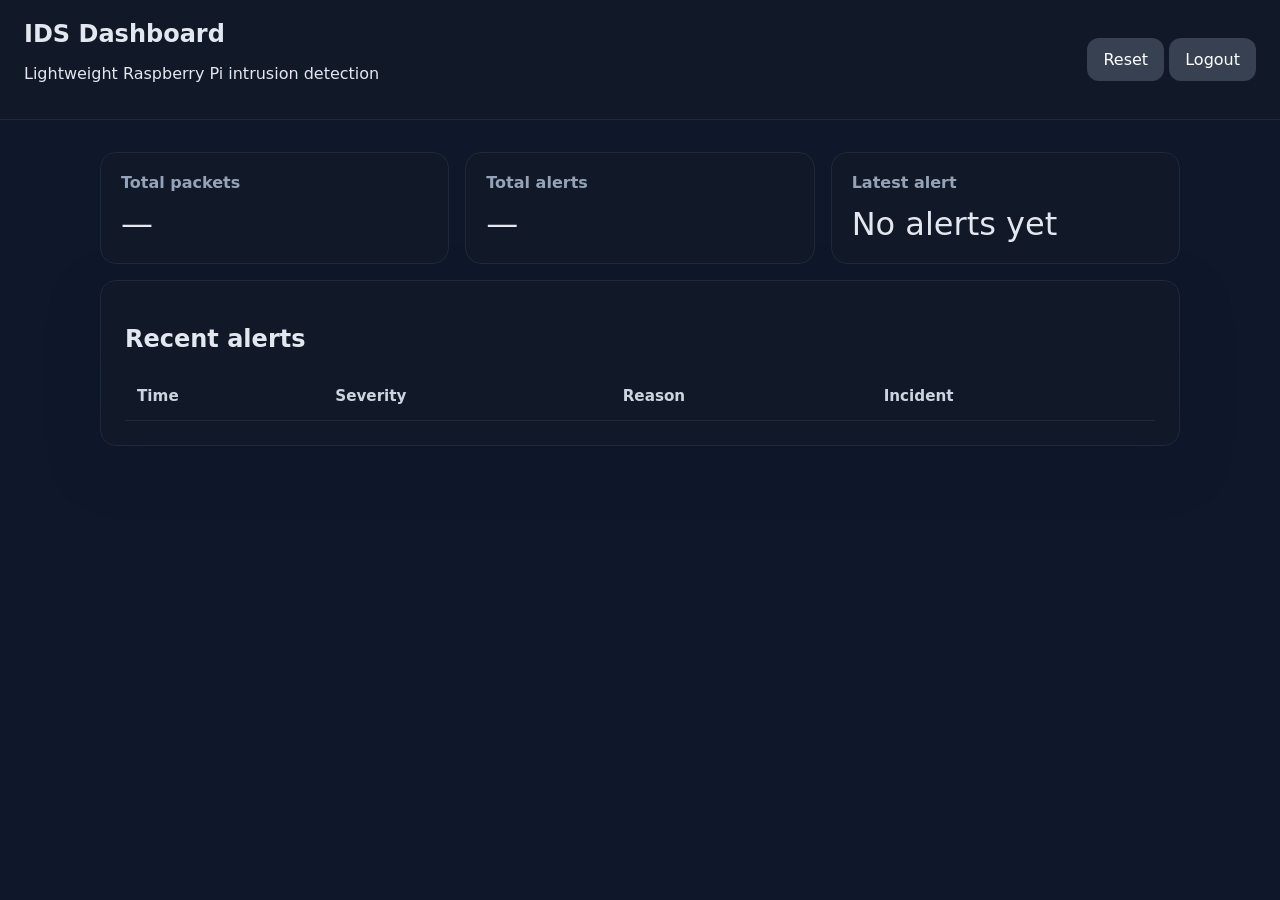
==== templates/index.html @ 2087995a "Initial commit" ====
<!DOCTYPE html>
<html lang="en">
  <head>
    <meta charset="UTF-8" />
    <meta name="viewport" content="width=device-width, initial-scale=1.0" />
    <title>IDS Dashboard</title>
    <link rel="stylesheet" href="/static/css/style.css" />
  </head>
  <body>
    <header class="topbar">
      <div>
        <h1>IDS Dashboard</h1>
        <p>Lightweight Raspberry Pi intrusion detection</p>
      </div>
      <div class="actions">
      <a class="button secondary" href="/reset">Reset</a>
      <a class="button secondary" href="/logout">Logout</a>
      </div>
    </header>
    <main class="page-dashboard">
      <section class="summary-grid">
        <div class="card">
          <h2>Total packets</h2>
          <p id="total-packets">—</p>
        </div>
        <div class="card">
          <h2>Total alerts</h2>
          <p id="total-alerts">—</p>
        </div>
        <div class="card">
          <h2>Latest alert</h2>
          <p id="latest-alert">No alerts yet</p>
        </div>
      </section>

      <section class="panel">
        <h2>Recent alerts</h2>
        <table>
          <thead>
            <tr>
              <th>Time</th>
              <th>Severity</th>
              <th>Reason</th>
              <th>Incident</th>
            </tr>
          </thead>
          <tbody id="alerts-table"></tbody>
        </table>
      </section>
    <div id="incident-modal" class="modal hidden">
  <div class="modal-content">
    <h2 id="incident-title">Incident details</h2>

    <div class="incident-summary">
      <p id="incident-friendly-summary"></p>
    </div>

    <h3>What happened?</h3>
    <p id="incident-explanation"></p>

    <button
      id="toggle-details"
      class="button secondary"
      type="button"
      >
      Show technical details
    </button>
    <div id ="technical-details" class="hidden">
      <h3>Technical details</h3>
      <p><strong>Time:</strong> <span id="incident-time"></span></p>
      <p><strong>Severity:</strong> <span id="incident-severity"></span></p>
      <p><strong>Source:</strong> <span id="incident-src"></span></p>
      <p><strong>Target:</strong> <span id="incident-dst"></span></p>
      <p><strong>Duration:</strong> <span id="incident-window"></span></p>
      <p><strong>Total triggers:</strong> <span id="incident-count"></span></p>
      <p><strong>Ports involved:</strong> <span id="incident-ports"></span></p>

    </div>
    
    <button class="button secondary" onclick="closeIncident()">Close</button>
  </div>
</div>
    </main>
    <script src="/static/js/dashboard.js"></script>
  </body>
</html>
---- static/css/style.css ----
body {
  margin: 0;
  font-family: Inter, system-ui, -apple-system, BlinkMacSystemFont, 'Segoe UI', sans-serif;
  background: #0f172a;
  color: #e2e8f0;
}

.topbar {
  display: flex;
  justify-content: space-between;
  align-items: center;
  padding: 1.25rem 1.5rem;
  background: #111827;
  border-bottom: 1px solid #1f2937;
}

.topbar h1 {
  margin: 0;
  font-size: 1.5rem;
}

.button {
  display: inline-flex;
  align-items: center;
  padding: 0.75rem 1rem;
  text-decoration: none;
  border-radius: 0.75rem;
  background: #2563eb;
  color: white;
  border: none;
}

.button.secondary {
  background: #374151;
}

.page-login,
.page-dashboard {
  max-width: 1080px;
  margin: 2rem auto;
  padding: 0 1rem;
}

.panel {
  background: #111827;
  border: 1px solid #1f2937;
  border-radius: 1rem;
  padding: 1.5rem;
  box-shadow: 0 20px 50px rgba(15, 23, 42, 0.4);
}

.page-login {
  display: flex;
  justify-content: center;
  align-items: center;
  min-height: calc(100vh - 2rem);
}

.page-login .panel {
  width: min(420px, 100%);
}

input,
button {
  width: 100%;
  margin-top: 0.75rem;
  padding: 0.95rem 1rem;
  border-radius: 0.75rem;
  border: 1px solid #293449;
  background: #111827;
  color: #e2e8f0;
  font-size: 1rem;
}

label {
  display: block;
  margin-top: 1rem;
  font-weight: 600;
}

button {
  cursor: pointer;
  background: #3b82f6;
}

table {
  width: 100%;
  border-collapse: collapse;
  margin-top: 1rem;
}

thead th,
tbody td {
  text-align: left;
  padding: 0.9rem 0.75rem;
  border-bottom: 1px solid #1f2937;
}

thead th {
  color: #cbd5e1;
  font-size: 0.95rem;
}

.summary-grid {
  display: grid;
  gap: 1rem;
  grid-template-columns: repeat(auto-fit, minmax(220px, 1fr));
  margin-bottom: 1rem;
}

.card {
  background: #111827;
  border: 1px solid #1f2937;
  padding: 1.25rem;
  border-radius: 1rem;
}

.card h2 {
  margin-top: 0;
  font-size: 1rem;
  color: #94a3b8;
}

.card p {
  margin: 0.75rem 0 0;
  font-size: 2rem;
}

.toast {
  padding: 0.85rem 1rem;
  border-radius: 0.75rem;
  margin-bottom: 1rem;
}

.toast-error {
  background: #7f1d1d;
  color: #fee2e2;
}

.hidden {
    display: none !important;
}

.modal {
    position: fixed;
    inset: 0;
    background: rgba(0, 0, 0, 0.75);
    display: flex;
    justify-content: center;
    align-items: center;
}

.modal-content {
    background: #111827;
    color: #f9fafb;
    border: 1px solid #374151;
    border-radius: 12px;
    padding: 1.5rem;
    max-width: 700px;
    width: 90%;
}

.modal-content h2,
.modal-content h3,
.modal-content p,
.modal-content span,
.modal-content strong {
    color: #f9fafb;
}

.incident-summary {
    background: #1f2937;
    border-left: 4px solid #3b82f6;
    padding: 1rem;
    margin-bottom: 1rem;
    border-radius: 6px;
}
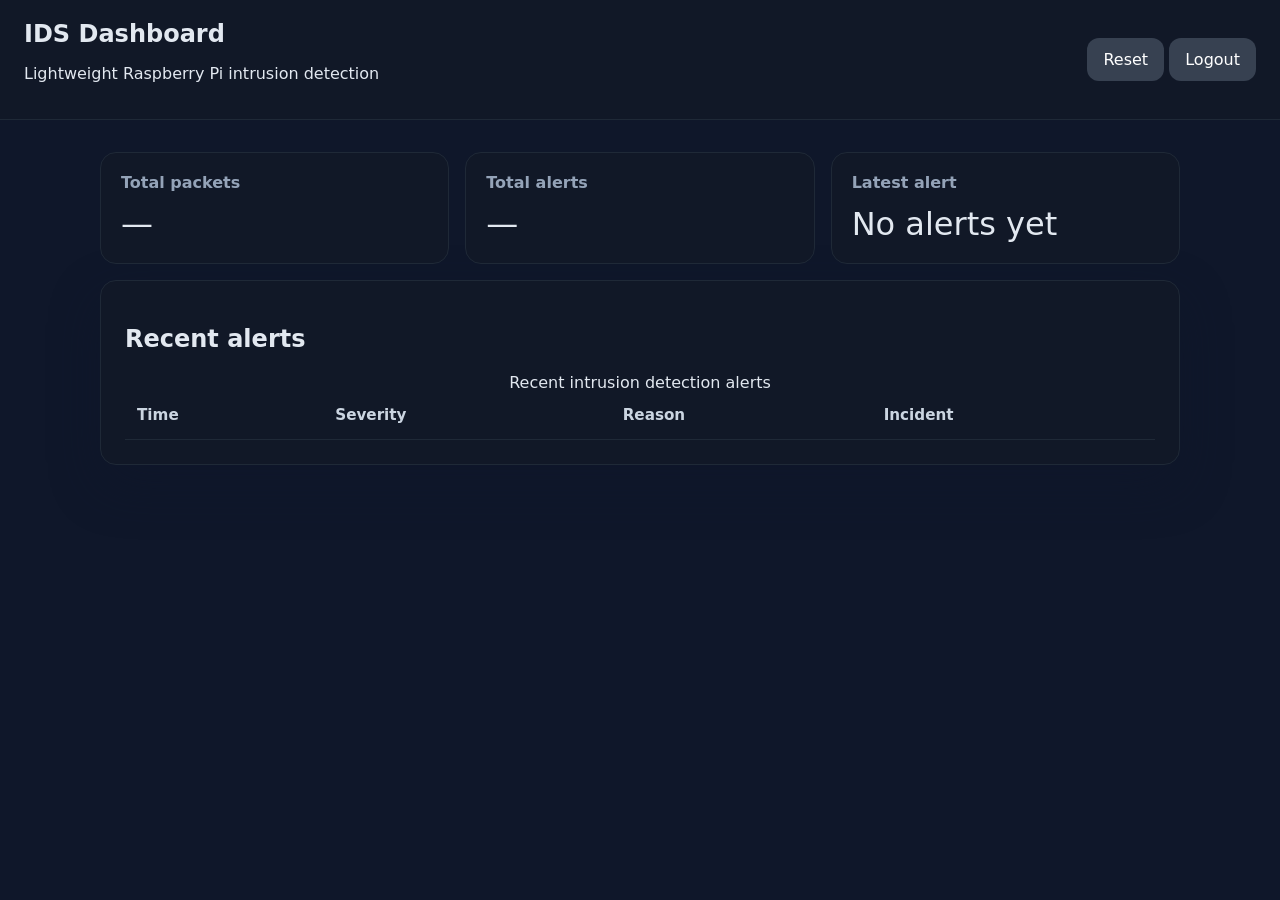
==== commit 3a68a999: "Aria labels added to dashboard" ====
--- a/templates/index.html
+++ b/templates/index.html
@@ -6,81 +6,146 @@
     <title>IDS Dashboard</title>
     <link rel="stylesheet" href="/static/css/style.css" />
   </head>
+
   <body>
     <header class="topbar">
       <div>
         <h1>IDS Dashboard</h1>
         <p>Lightweight Raspberry Pi intrusion detection</p>
       </div>
-      <div class="actions">
-      <a class="button secondary" href="/reset">Reset</a>
-      <a class="button secondary" href="/logout">Logout</a>
-      </div>
+
+      <nav class="actions" aria-label="Dashboard actions">
+        <a
+          class="button secondary"
+          href="/reset"
+          aria-label="Reset dashboard data"
+        >
+          Reset
+        </a>
+        <a class="button secondary" href="/logout">Logout</a>
+      </nav>
     </header>
+
     <main class="page-dashboard">
-      <section class="summary-grid">
+      <section
+        class="summary-grid"
+        aria-label="Intrusion detection summary"
+      >
         <div class="card">
-          <h2>Total packets</h2>
-          <p id="total-packets">—</p>
+          <h2 id="total-packets-heading">Total packets</h2>
+          <p
+            id="total-packets"
+            aria-labelledby="total-packets-heading"
+            aria-live="polite"
+          >
+            —
+          </p>
         </div>
+
         <div class="card">
-          <h2>Total alerts</h2>
-          <p id="total-alerts">—</p>
+          <h2 id="total-alerts-heading">Total alerts</h2>
+          <p
+            id="total-alerts"
+            aria-labelledby="total-alerts-heading"
+            aria-live="polite"
+          >
+            —
+          </p>
         </div>
+
         <div class="card">
-          <h2>Latest alert</h2>
-          <p id="latest-alert">No alerts yet</p>
+          <h2 id="latest-alert-heading">Latest alert</h2>
+          <p
+            id="latest-alert"
+            aria-labelledby="latest-alert-heading"
+            aria-live="polite"
+          >
+            No alerts yet
+          </p>
         </div>
       </section>
 
-      <section class="panel">
-        <h2>Recent alerts</h2>
+      <section class="panel" aria-labelledby="recent-alerts-heading">
+        <h2 id="recent-alerts-heading">Recent alerts</h2>
+
         <table>
+          <caption class="visually-hidden">
+            Recent intrusion detection alerts
+          </caption>
           <thead>
             <tr>
-              <th>Time</th>
-              <th>Severity</th>
-              <th>Reason</th>
-              <th>Incident</th>
+              <th scope="col">Time</th>
+              <th scope="col">Severity</th>
+              <th scope="col">Reason</th>
+              <th scope="col">Incident</th>
             </tr>
           </thead>
           <tbody id="alerts-table"></tbody>
         </table>
       </section>
-    <div id="incident-modal" class="modal hidden">
-  <div class="modal-content">
-    <h2 id="incident-title">Incident details</h2>
 
-    <div class="incident-summary">
-      <p id="incident-friendly-summary"></p>
-    </div>
+      <div
+        id="incident-modal"
+        class="modal hidden"
+        role="dialog"
+        aria-modal="true"
+        aria-labelledby="incident-title"
+        aria-describedby="incident-friendly-summary incident-explanation"
+      >
+        <div class="modal-content">
+          <h2 id="incident-title">Incident details</h2>
 
-    <h3>What happened?</h3>
-    <p id="incident-explanation"></p>
+          <div class="incident-summary">
+            <p id="incident-friendly-summary"></p>
+          </div>
 
-    <button
-      id="toggle-details"
-      class="button secondary"
-      type="button"
-      >
-      Show technical details
-    </button>
-    <div id ="technical-details" class="hidden">
-      <h3>Technical details</h3>
-      <p><strong>Time:</strong> <span id="incident-time"></span></p>
-      <p><strong>Severity:</strong> <span id="incident-severity"></span></p>
-      <p><strong>Source:</strong> <span id="incident-src"></span></p>
-      <p><strong>Target:</strong> <span id="incident-dst"></span></p>
-      <p><strong>Duration:</strong> <span id="incident-window"></span></p>
-      <p><strong>Total triggers:</strong> <span id="incident-count"></span></p>
-      <p><strong>Ports involved:</strong> <span id="incident-ports"></span></p>
+          <h3>What happened?</h3>
+          <p id="incident-explanation"></p>
 
-    </div>
-    
-    <button class="button secondary" onclick="closeIncident()">Close</button>
-  </div>
-</div>
+          <button
+            id="toggle-details"
+            class="button secondary"
+            type="button"
+            aria-expanded="false"
+            aria-controls="technical-details"
+          >
+            Show technical details
+          </button>
+
+          <div id="technical-details" class="hidden">
+            <h3>Technical details</h3>
+            <p><strong>Time:</strong> <span id="incident-time"></span></p>
+            <p>
+              <strong>Severity:</strong>
+              <span id="incident-severity"></span>
+            </p>
+            <p><strong>Source:</strong> <span id="incident-src"></span></p>
+            <p><strong>Target:</strong> <span id="incident-dst"></span></p>
+            <p>
+              <strong>Duration:</strong>
+              <span id="incident-window"></span>
+            </p>
+            <p>
+              <strong>Total triggers:</strong>
+              <span id="incident-count"></span>
+            </p>
+            <p>
+              <strong>Ports involved:</strong>
+              <span id="incident-ports"></span>
+            </p>
+          </div>
+
+          <button
+            class="button secondary"
+            type="button"
+            onclick="closeIncident()"
+          >
+            Close
+          </button>
+        </div>
+      </div>
     </main>
+
     <script src="/static/js/dashboard.js"></script>
   </body>
-</html>
+</html>
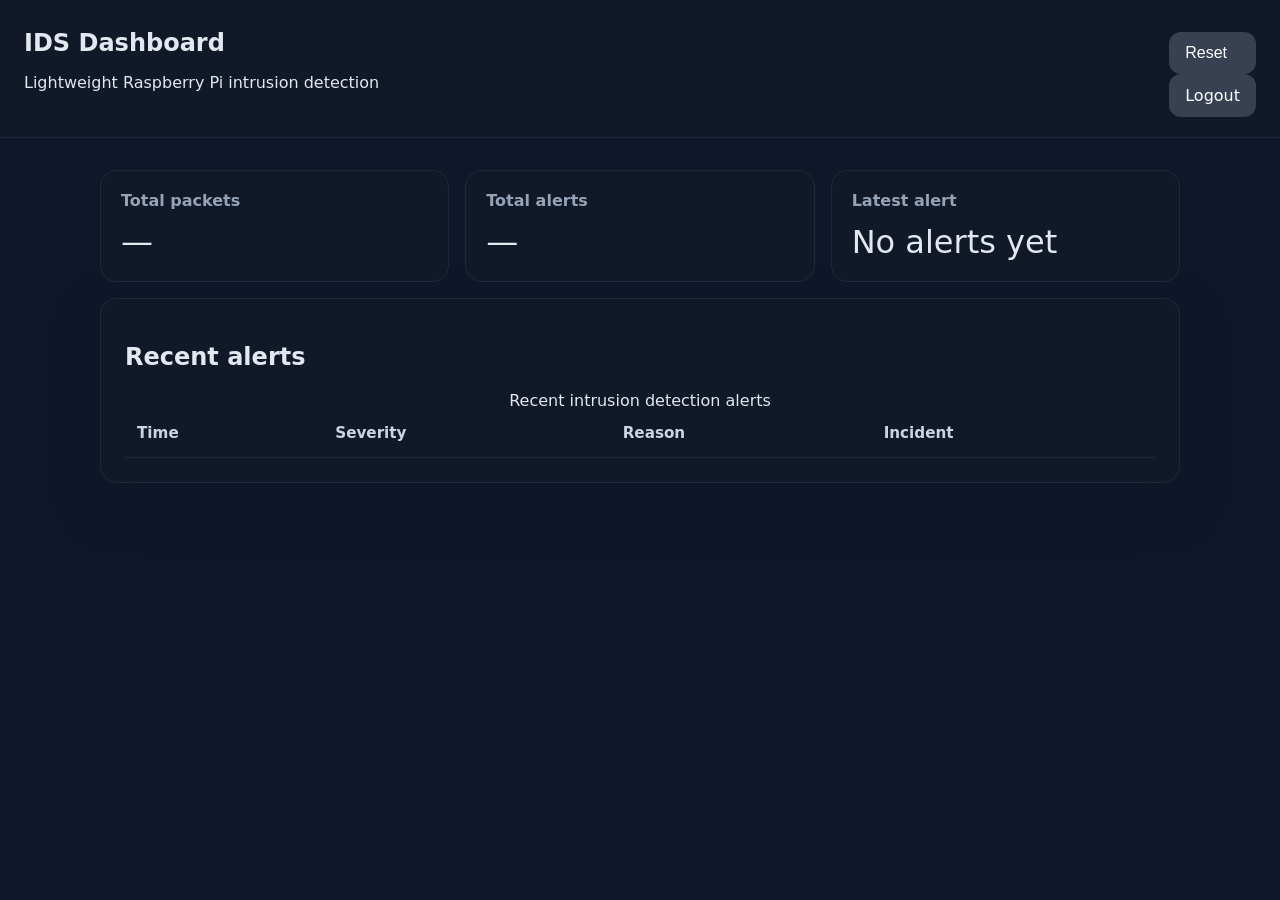
==== commit 49c289e5: "added csrf tokens to reset push request" ====
--- a/templates/index.html
+++ b/templates/index.html
@@ -15,13 +15,17 @@
       </div>
 
       <nav class="actions" aria-label="Dashboard actions">
-        <a
-          class="button secondary"
-          href="/reset"
-          aria-label="Reset dashboard data"
-        >
-          Reset
-        </a>
+        <form action="/rest" method="post">
+           <input type="hidden" name="csrf_token" value="{{ crsf_token() }}">
+           <button
+            class="button secondary"
+            type="submit"
+            aria-label="Rest dashboard data"
+           >
+             Reset
+           </button> 
+        </form>
+
         <a class="button secondary" href="/logout">Logout</a>
       </nav>
     </header>
@@ -136,9 +140,9 @@
           </div>
 
           <button
+            id="close-incident"
             class="button secondary"
             type="button"
-            onclick="closeIncident()"
           >
             Close
           </button>
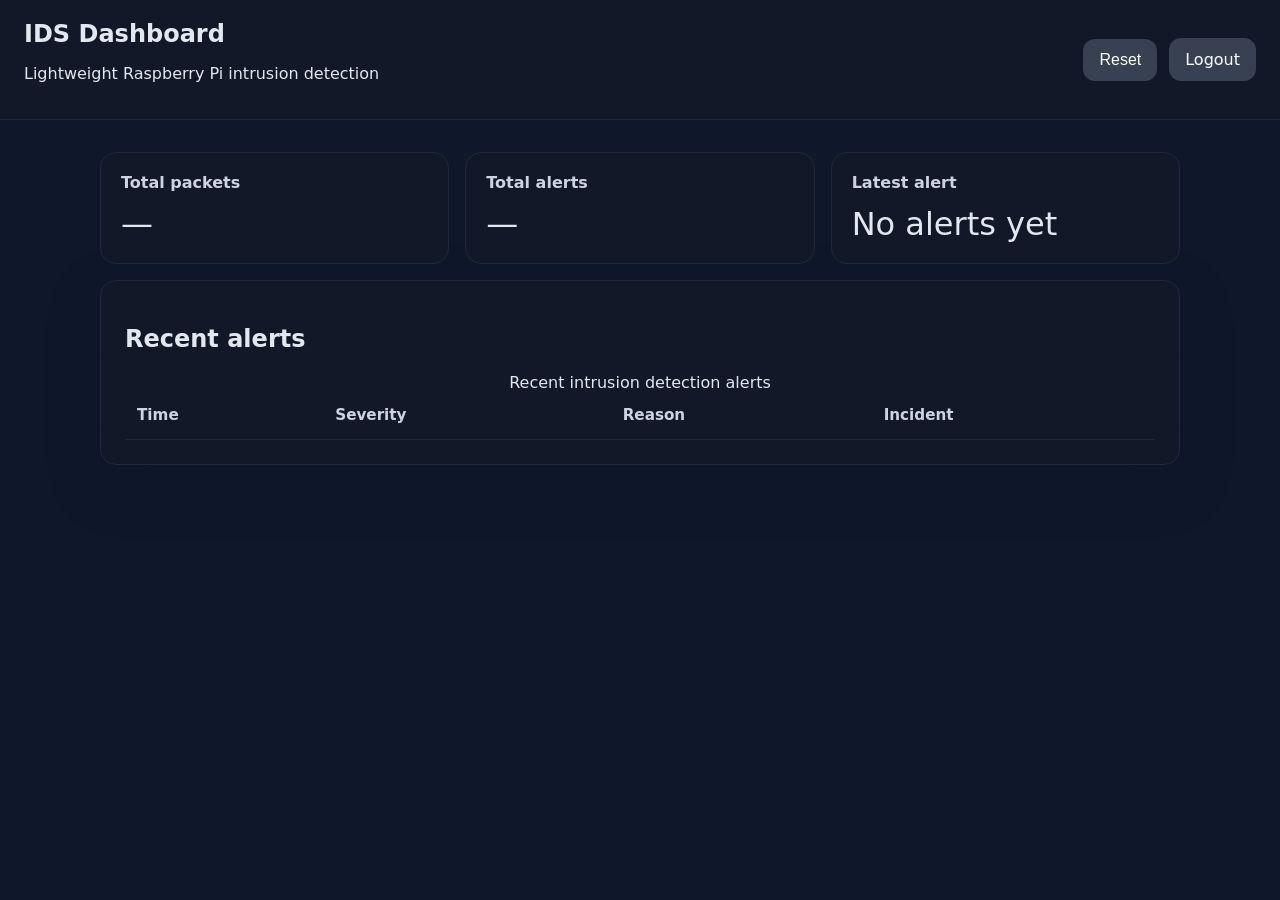
==== commit a3f8a410: "Change form action from '/rest' to '/reset'" ====
--- a/templates/index.html
+++ b/templates/index.html
@@ -15,12 +15,12 @@
       </div>
 
       <nav class="actions" aria-label="Dashboard actions">
-        <form action="/rest" method="post">
-           <input type="hidden" name="csrf_token" value="{{ crsf_token() }}">
+        <form action="/reset" method="post">
+           <input type="hidden" name="csrf_token" value="{{ csrf_token() }}">
            <button
             class="button secondary"
             type="submit"
-            aria-label="Rest dashboard data"
+            aria-label="Reset dashboard data"
            >
              Reset
            </button> 
@@ -152,4 +152,4 @@
 
     <script src="/static/js/dashboard.js"></script>
   </body>
-</html>+</html>
--- a/static/css/style.css
+++ b/static/css/style.css
@@ -1,3 +1,7 @@
+/* =========================
+   Global
+   ========================= */
+
 body {
   margin: 0;
   font-family: Inter, system-ui, -apple-system, BlinkMacSystemFont, 'Segoe UI', sans-serif;
@@ -5,6 +9,11 @@
   color: #e2e8f0;
 }
 
+
+/* =========================
+   Top navigation
+   ========================= */
+
 .topbar {
   display: flex;
   justify-content: space-between;
@@ -19,20 +28,56 @@
   font-size: 1.5rem;
 }
 
+.actions {
+  display: flex;
+  align-items: center;
+  gap: 0.75rem;
+}
+
+.actions form {
+  display: flex;
+  align-items: center;
+  margin: 0;
+}
+
+.actions button,
+.actions .button {
+  width: auto;
+  margin-top: 0;
+}
+
+
+/* =========================
+   Buttons
+   ========================= */
+
 .button {
   display: inline-flex;
   align-items: center;
+  justify-content: center;
   padding: 0.75rem 1rem;
   text-decoration: none;
   border-radius: 0.75rem;
-  background: #2563eb;
-  color: white;
+  background: #3b82f6;
+  color: #ffffff;
   border: none;
 }
 
 .button.secondary {
   background: #374151;
-}
+  color: #ffffff;
+}
+
+button {
+  cursor: pointer;
+  background: #3b82f6;
+  color: #ffffff;
+}
+
+
+/* =========================
+   Page layout
+   ========================= */
 
 .page-login,
 .page-dashboard {
@@ -41,35 +86,75 @@
   padding: 0 1rem;
 }
 
-.panel {
+.page-login {
+  display: flex;
+  justify-content: center;
+  align-items: center;
+  min-height: calc(100vh - 2rem);
+}
+
+
+/* =========================
+   Panels and cards
+   ========================= */
+
+.panel,
+.card {
   background: #111827;
   border: 1px solid #1f2937;
   border-radius: 1rem;
+}
+
+.panel {
   padding: 1.5rem;
   box-shadow: 0 20px 50px rgba(15, 23, 42, 0.4);
 }
 
-.page-login {
-  display: flex;
-  justify-content: center;
-  align-items: center;
-  min-height: calc(100vh - 2rem);
-}
-
 .page-login .panel {
   width: min(420px, 100%);
 }
+
+.summary-grid {
+  display: grid;
+  gap: 1rem;
+  grid-template-columns: repeat(auto-fit, minmax(220px, 1fr));
+  margin-bottom: 1rem;
+}
+
+.card {
+  padding: 1.25rem;
+}
+
+.card h2 {
+  margin-top: 0;
+  font-size: 1rem;
+  color: #cbd5e1;
+}
+
+.card p {
+  margin: 0.75rem 0 0;
+  font-size: 2rem;
+}
+
+
+/* =========================
+   Forms
+   ========================= */
 
 input,
 button {
   width: 100%;
   margin-top: 0.75rem;
   padding: 0.95rem 1rem;
+  box-sizing: border-box;
   border-radius: 0.75rem;
   border: 1px solid #293449;
+  font-size: 1rem;
+}
+
+input {
   background: #111827;
   color: #e2e8f0;
-  font-size: 1rem;
 }
 
 label {
@@ -78,10 +163,10 @@
   font-weight: 600;
 }
 
-button {
-  cursor: pointer;
-  background: #3b82f6;
-}
+
+/* =========================
+   Alert table
+   ========================= */
 
 table {
   width: 100%;
@@ -101,30 +186,10 @@
   font-size: 0.95rem;
 }
 
-.summary-grid {
-  display: grid;
-  gap: 1rem;
-  grid-template-columns: repeat(auto-fit, minmax(220px, 1fr));
-  margin-bottom: 1rem;
-}
-
-.card {
-  background: #111827;
-  border: 1px solid #1f2937;
-  padding: 1.25rem;
-  border-radius: 1rem;
-}
-
-.card h2 {
-  margin-top: 0;
-  font-size: 1rem;
-  color: #94a3b8;
-}
-
-.card p {
-  margin: 0.75rem 0 0;
-  font-size: 2rem;
-}
+
+/* =========================
+   Error messages
+   ========================= */
 
 .toast {
   padding: 0.85rem 1rem;
@@ -137,41 +202,38 @@
   color: #fee2e2;
 }
 
+
+/* =========================
+   Incident modal
+   ========================= */
+
 .hidden {
-    display: none !important;
+  display: none !important;
 }
 
 .modal {
-    position: fixed;
-    inset: 0;
-    background: rgba(0, 0, 0, 0.75);
-    display: flex;
-    justify-content: center;
-    align-items: center;
+  position: fixed;
+  inset: 0;
+  background: rgba(0, 0, 0, 0.75);
+  display: flex;
+  justify-content: center;
+  align-items: center;
 }
 
 .modal-content {
-    background: #111827;
-    color: #f9fafb;
-    border: 1px solid #374151;
-    border-radius: 12px;
-    padding: 1.5rem;
-    max-width: 700px;
-    width: 90%;
-}
-
-.modal-content h2,
-.modal-content h3,
-.modal-content p,
-.modal-content span,
-.modal-content strong {
-    color: #f9fafb;
+  background: #111827;
+  color: #e2e8f0;
+  border: 1px solid #374151;
+  border-radius: 12px;
+  padding: 1.5rem;
+  max-width: 700px;
+  width: 90%;
 }
 
 .incident-summary {
-    background: #1f2937;
-    border-left: 4px solid #3b82f6;
-    padding: 1rem;
-    margin-bottom: 1rem;
-    border-radius: 6px;
+  background: #1f2937;
+  border-left: 4px solid #3b82f6;
+  padding: 1rem;
+  margin-bottom: 1rem;
+  border-radius: 6px;
 }
